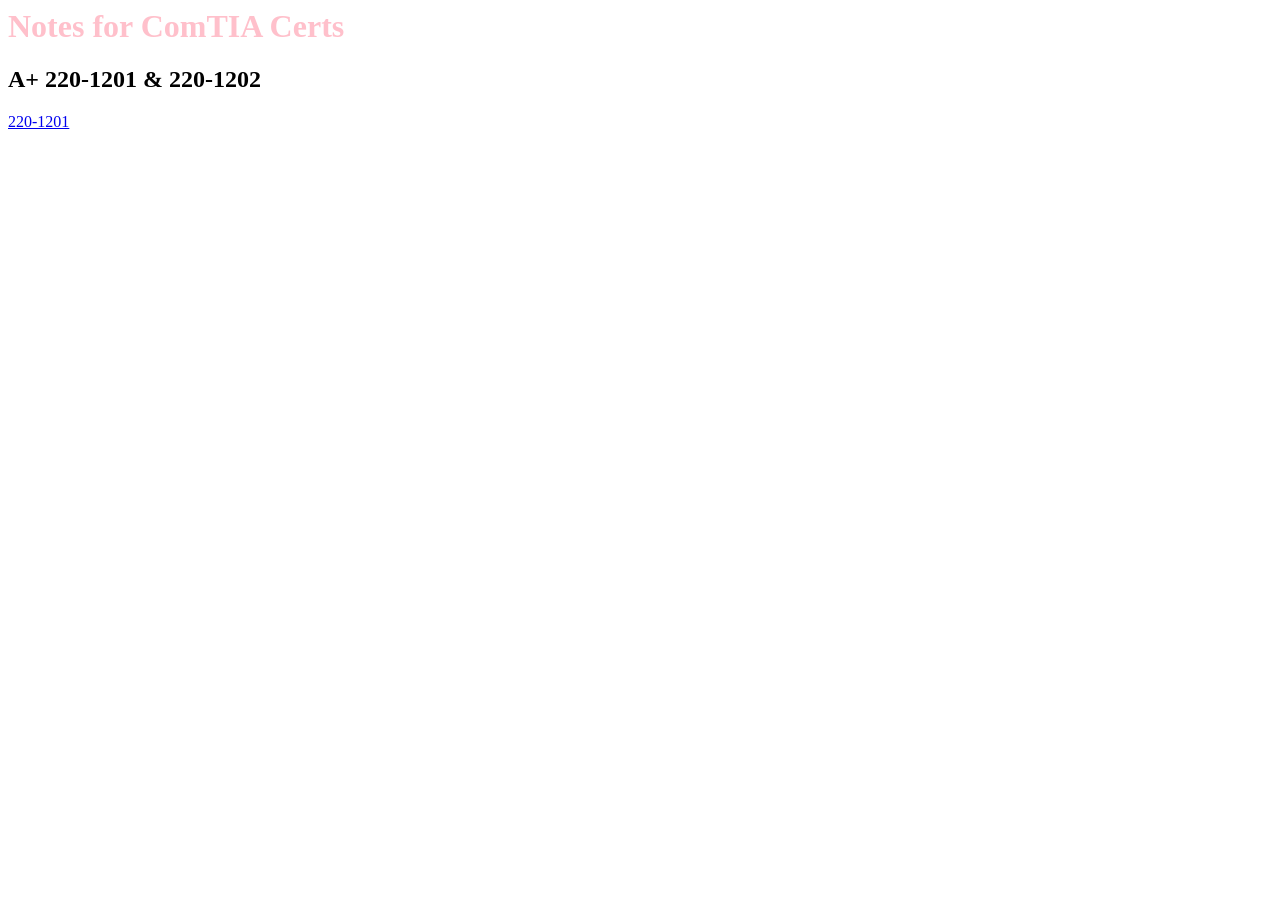
==== index.html @ 111fc243 "Add index.html for CompTIA Exam Notes" ====
<html>
<head>
<title>CompTIA Exam Notes</title>
<link rel="stylesheet" href="styles.css">
</head>
<body>
    <h1>Notes for ComTIA Certs</h1>
    <h2>A+ 220-1201 & 220-1202</h2>
    <a href="220-1201.html">220-1201</a>
</body>
</html>
---- styles.css ----
h1 {
    color: pink
}
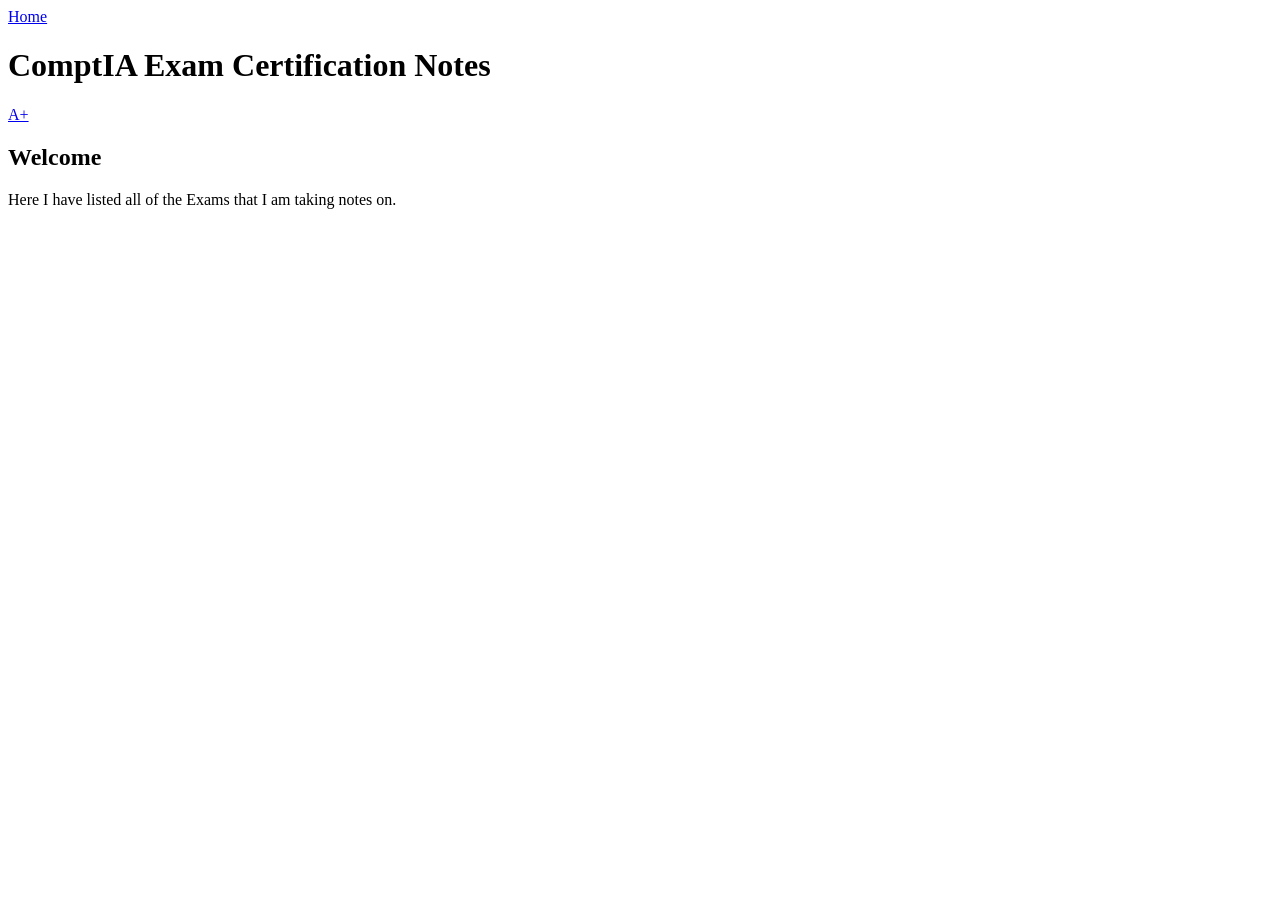
==== commit 03af6041: "Refactor index.html structure and add navigation Refactored HTML structure to include div elements f" ====
--- a/index.html
+++ b/index.html
@@ -1,11 +1,37 @@
-<html>
-<head>
-<title>CompTIA Exam Notes</title>
-<link rel="stylesheet" href="styles.css">
-</head>
-<body>
-    <h1>Notes for ComTIA Certs</h1>
-    <h2>A+ 220-1201 & 220-1202</h2>
-    <a href="220-1201.html">220-1201</a>
-</body>
-</html>
+<!DOCTYPE html>
+<div id="html">
+	<html lang="en"> 
+		<div id="head">
+			<head>
+				<div id="title">
+					<title>CompTIA Exam Notes</title>
+				</div> <!--title-->
+				<div id="stylesheet">
+					<link rel="stylesheet" href=styles.css">
+				</div> <!--stylesheet-->
+			</head>	
+		</div> <!--head-->
+		<div id="body">
+			<body>
+				<div id="home">
+					<a href="index.html">Home</a>
+				</div> <!--home-->
+				<div id="navigation-header">
+					<h1>ComptIA Exam Certification Notes</h1>
+				</div> <!--navigation-header-->
+				<div id="navigation">
+					<a href="comptia_a+.html">A+</a>
+				</div> <!--navigation-->
+        <div id="page">
+          <div id="page-title">
+            <h2>Welcome</h2>
+          </div> <!--page-title-->
+          <div id="notes">
+            <p>Here I have listed all of the Exams that I am taking notes on.</p>
+          </div> <!--notes-->
+        </div> <!--page-->
+      </body>
+    </div> <!--body-->
+  </html>
+</div> <!--html-->
+      
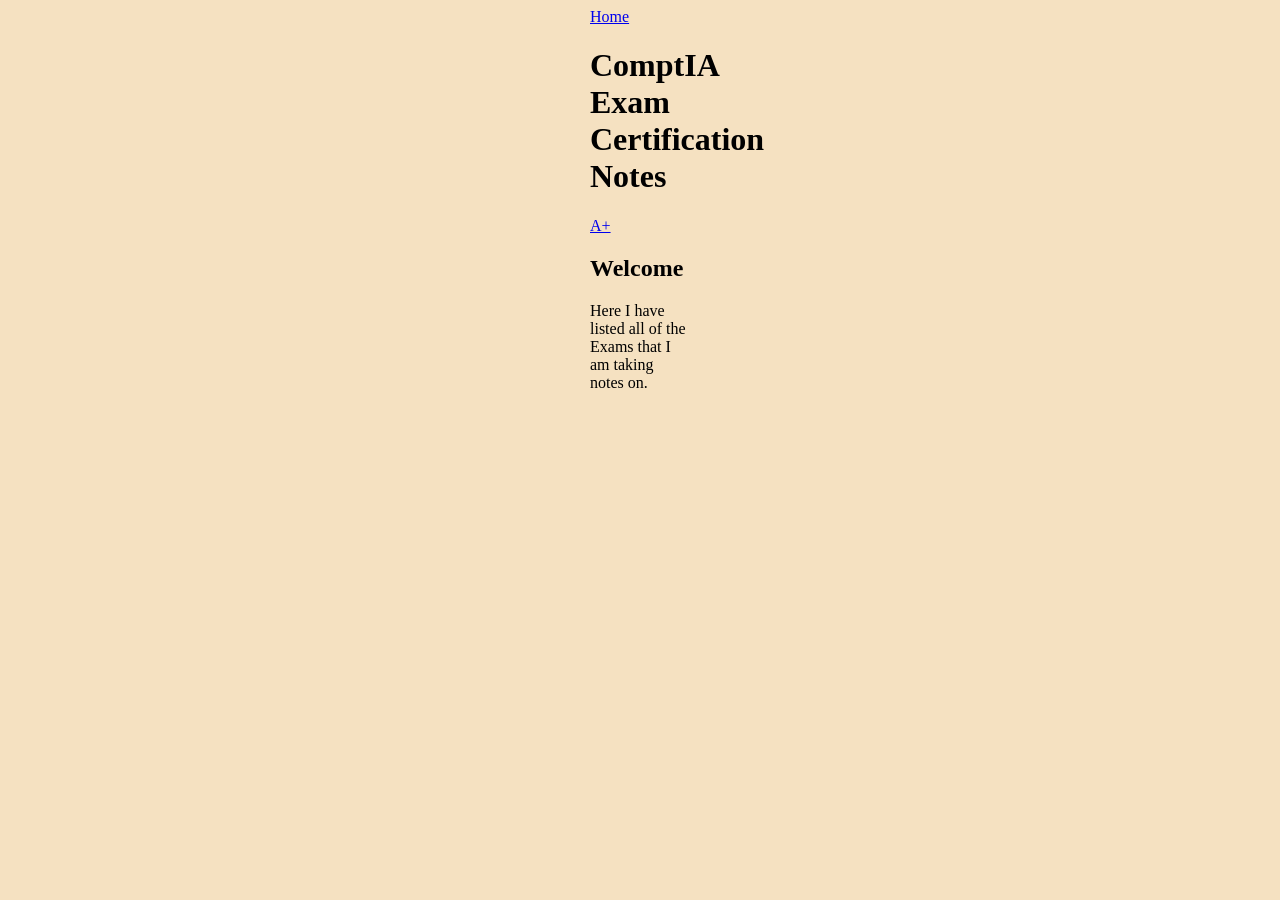
==== commit 40dd657c: "Fix HTML syntax for stylesheet link" ====
--- a/index.html
+++ b/index.html
@@ -7,7 +7,7 @@
 					<title>CompTIA Exam Notes</title>
 				</div> <!--title-->
 				<div id="stylesheet">
-					<link rel="stylesheet" href=styles.css">
+					<link rel="stylesheet" href="styles.css">
 				</div> <!--stylesheet-->
 			</head>	
 		</div> <!--head-->
--- a/styles.css
+++ b/styles.css
@@ -0,0 +1,8 @@
+#body {
+    margin: auto;
+    hight: 200px;
+    width: 100px;
+}
+body {
+    background-color: rgb(245, 225, 193)
+}
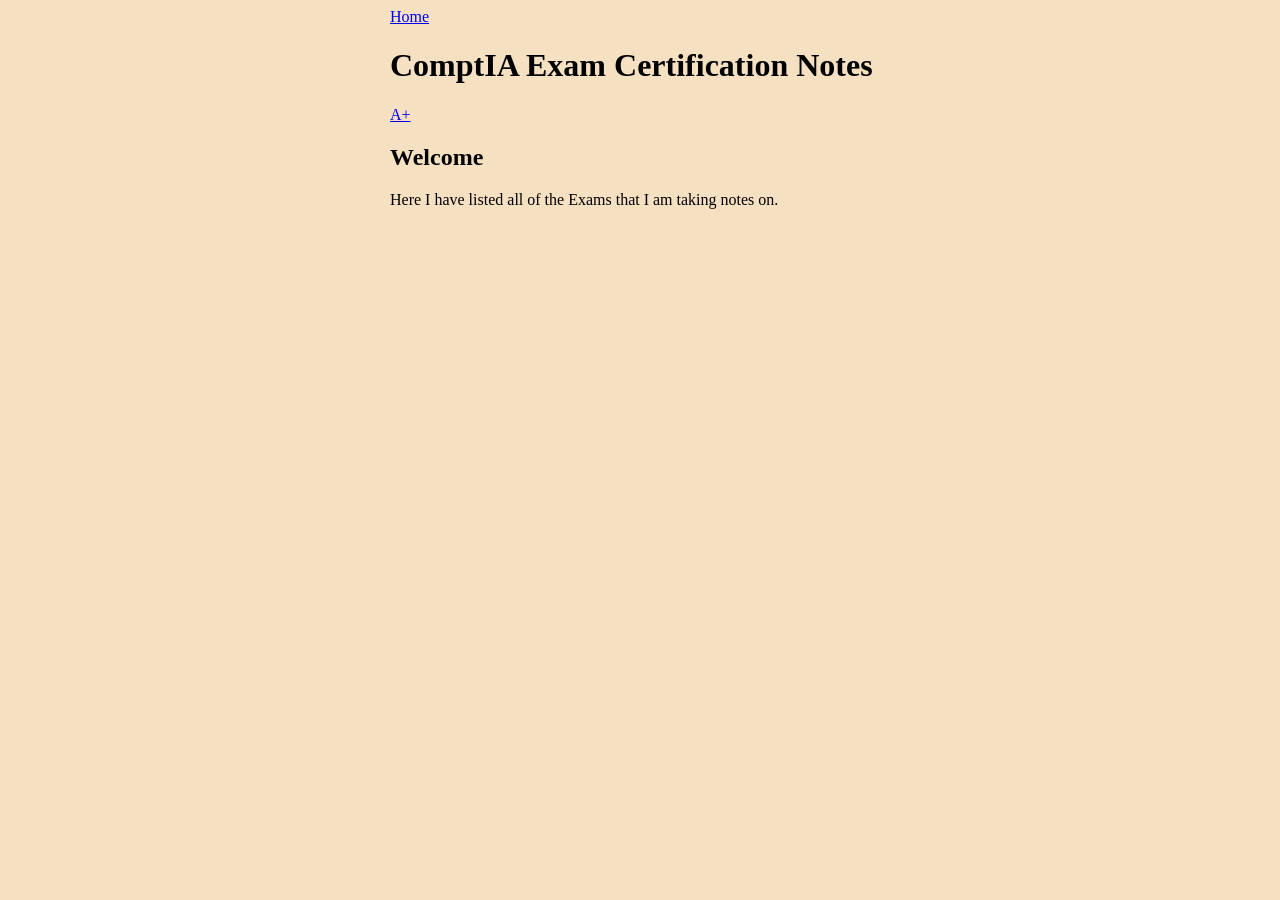
==== commit 6128ce28: "Enhance navigation structure in index.html Added navigation header and body for ComptIA Exam Certifi" ====
--- a/index.html
+++ b/index.html
@@ -16,11 +16,13 @@
 				<div id="home">
 					<a href="index.html">Home</a>
 				</div> <!--home-->
-				<div id="navigation-header">
-					<h1>ComptIA Exam Certification Notes</h1>
-				</div> <!--navigation-header-->
 				<div id="navigation">
-					<a href="comptia_a+.html">A+</a>
+					<div id="navigation-header">
+						<h1>ComptIA Exam Certification Notes</h1>
+					</div> <!--navigation-header-->
+					<div id="navigation-body">
+						<a href="comptia_a+.html">A+</a>
+					</div> <!--navigation-body-->
 				</div> <!--navigation-->
         <div id="page">
           <div id="page-title">
--- a/styles.css
+++ b/styles.css
@@ -1,7 +1,7 @@
 #body {
     margin: auto;
-    hight: 200px;
-    width: 100px;
+    hight: 1500px;
+    width: 500px;
 }
 body {
     background-color: rgb(245, 225, 193)
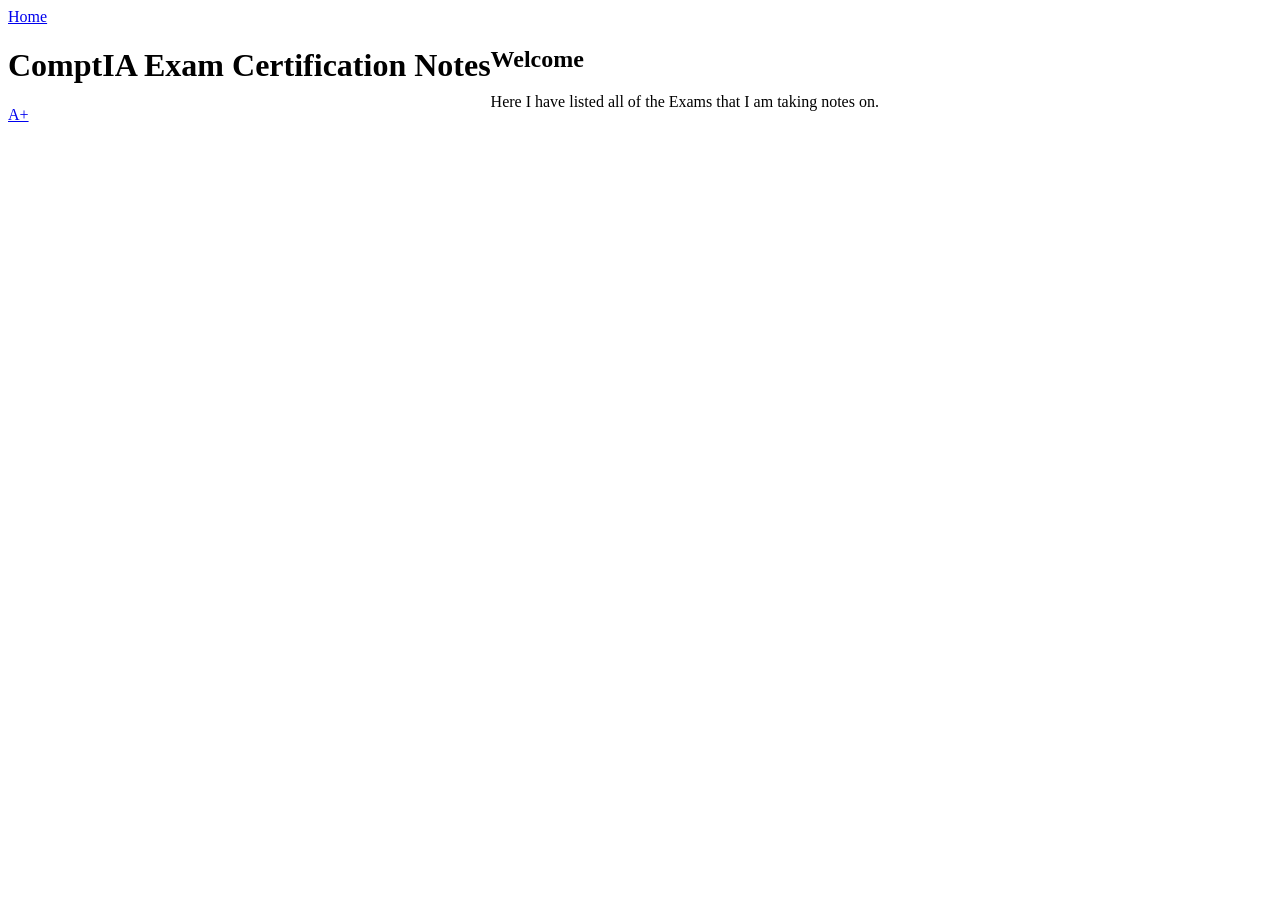
==== commit 48b1d1eb: "Refactor index.html to simplify structure Removed unnecessary div elements for head and body." ====
--- a/index.html
+++ b/index.html
@@ -1,17 +1,9 @@
 <!DOCTYPE html>
-<div id="html">
 	<html lang="en"> 
-		<div id="head">
 			<head>
-				<div id="title">
 					<title>CompTIA Exam Notes</title>
-				</div> <!--title-->
-				<div id="stylesheet">
 					<link rel="stylesheet" href="styles.css">
-				</div> <!--stylesheet-->
 			</head>	
-		</div> <!--head-->
-		<div id="body">
 			<body>
 				<div id="home">
 					<a href="index.html">Home</a>
@@ -33,7 +25,5 @@
           </div> <!--notes-->
         </div> <!--page-->
       </body>
-    </div> <!--body-->
   </html>
-</div> <!--html-->
       
--- a/styles.css
+++ b/styles.css
@@ -1,8 +1,11 @@
 #body {
+    background-color: rgb(245, 225, 193);
     margin: auto;
     hight: 1500px;
     width: 500px;
 }
-body {
-    background-color: rgb(245, 225, 193)
+#navigation {
+    float: left;
+    boarder-style: 5px;
+    boarder-color: red;
 }
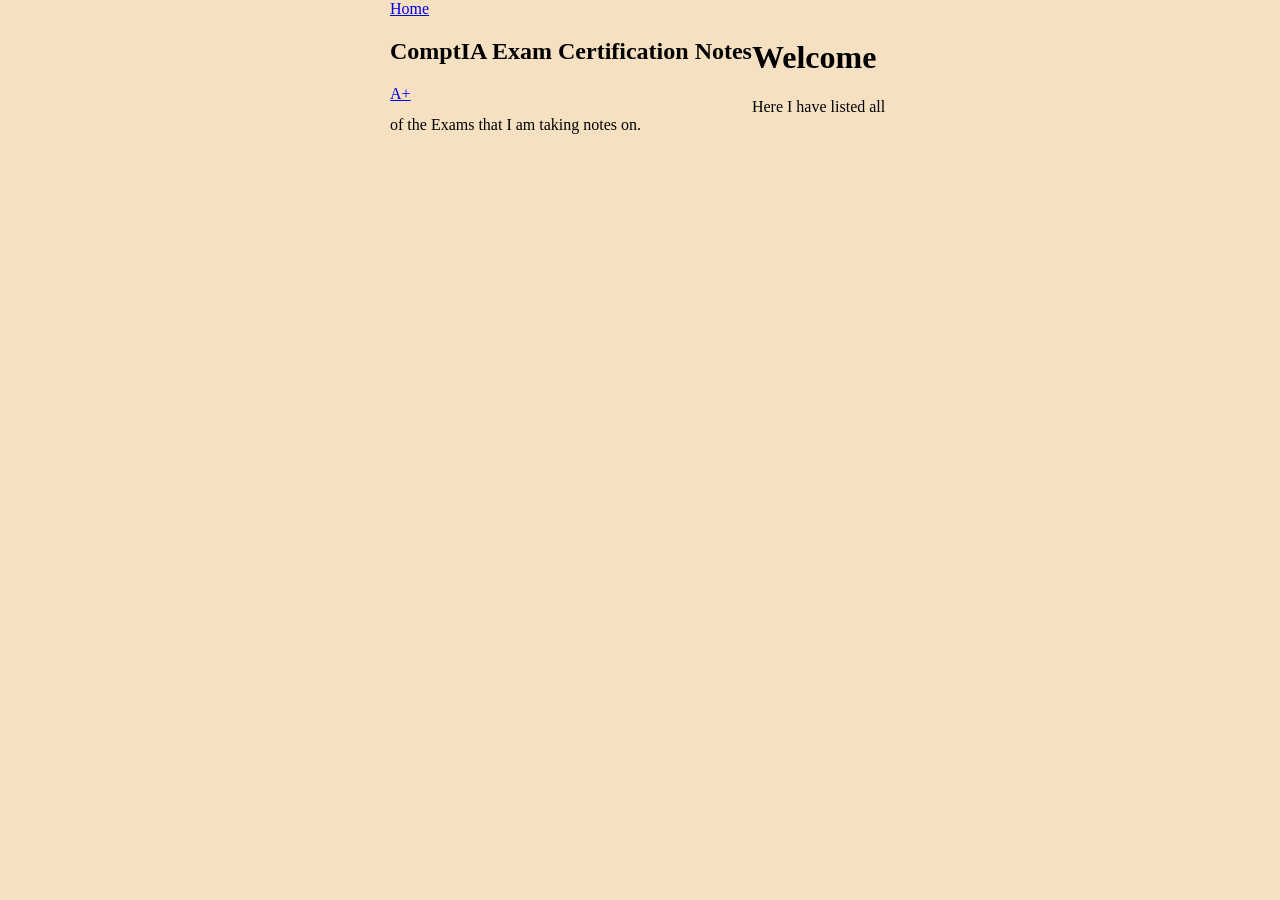
==== commit 1f96c27c: "Change headings from h1 to h2 and vice versa" ====
--- a/index.html
+++ b/index.html
@@ -10,7 +10,7 @@
 				</div> <!--home-->
 				<div id="navigation">
 					<div id="navigation-header">
-						<h1>ComptIA Exam Certification Notes</h1>
+						<h2>ComptIA Exam Certification Notes</h2>
 					</div> <!--navigation-header-->
 					<div id="navigation-body">
 						<a href="comptia_a+.html">A+</a>
@@ -18,7 +18,7 @@
 				</div> <!--navigation-->
         <div id="page">
           <div id="page-title">
-            <h2>Welcome</h2>
+            <h1>Welcome</h1>
           </div> <!--page-title-->
           <div id="notes">
             <p>Here I have listed all of the Exams that I am taking notes on.</p>
--- a/styles.css
+++ b/styles.css
@@ -1,4 +1,4 @@
-#body {
+body {
     background-color: rgb(245, 225, 193);
     margin: auto;
     hight: 1500px;
@@ -6,6 +6,6 @@
 }
 #navigation {
     float: left;
-    boarder-style: 5px;
-    boarder-color: red;
+    border-style: 5px;
+    border-color: red;
 }
